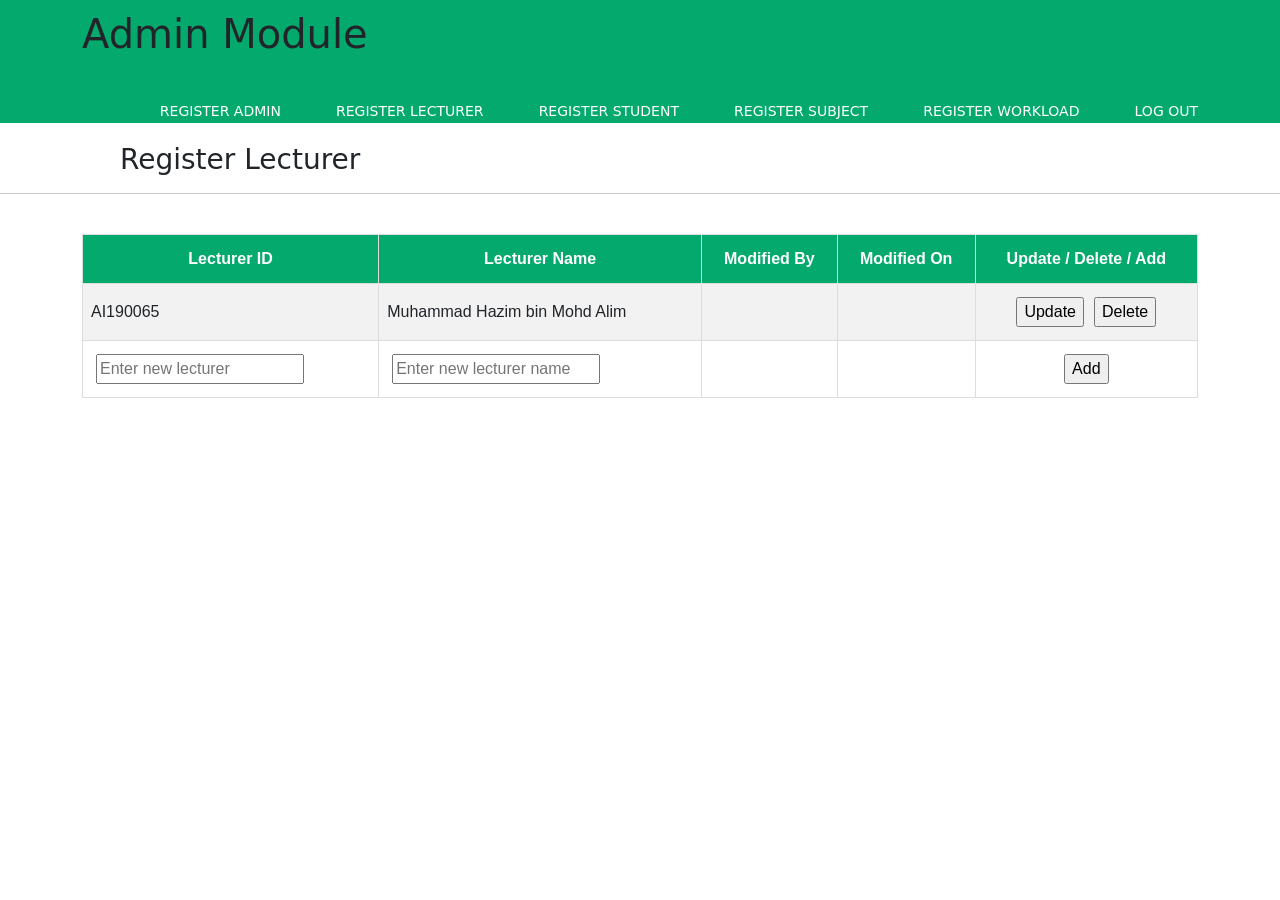
==== admin/adminRL.html @ 8ca271ae "Initial commit" ====
<!DOCTYPE html>
<link href="https://cdn.jsdelivr.net/npm/bootstrap@5.0.1/dist/css/bootstrap.min.css" rel="stylesheet" integrity="sha384-+0n0xVW2eSR5OomGNYDnhzAbDsOXxcvSN1TPprVMTNDbiYZCxYbOOl7+AMvyTG2x" crossorigin="anonymous">
<link rel="stylesheet" href="../styles.css">
<html lang="en">

<header>
    <meta charset="UTF-8">
    <meta http-equiv="X-UA-Compatible" content="IE=edge">
    <meta name="viewport" content="width=device-width, initial-scale=1.0">
    <title>Project Database</title>

    <div class="container">
        <h1 class="logo">Admin Module</h1>

        <nav>
            <ul>
                <li><a href="adminRA.html">Register Admin</a></li>
                <li><a href="adminRL.html">Register Lecturer</a></li>
                <li><a href="adminRS.html">Register Student</a></li>
                <li><a href="adminRSub.html">Register Subject</a></li>
                <li><a href="adminRW.html">Register Workload</a></li>
                <li><a href="../index.html">Log Out</a></li>
            </ul>
        </nav>

    </div>
</header>

<body>
    <h3 style="margin-left: 120px; margin-top: 20px;">Register Lecturer</h3>
    <hr>
    <div class="container">
        <table id="tablestyle">
            <tr>
                <th>Lecturer ID</th>
                <th>Lecturer Name</th>
                <th>Modified By</th>
                <th>Modified On</th>
                <th style="text-align: center;">Update / Delete / Add</th>
            </tr>

            <tr>
                <td>AI190065</td>
                <td>Muhammad Hazim bin Mohd Alim</td>
                <td></td>
                <td></td>
                <td style="text-align: center;"><input style="margin: 5px;" type="submit" value="Update"><input type="submit" value="Delete"></td>
            </tr>

            <tr>
                <td><input type="text" name="id" placeholder="Enter new lecturer" style="width: auto;"></td>
                <td><input type="text" name="name" placeholder="Enter new lecturer name" style="width: auto;"></td>
                <td></td>
                <td></td>
                <td style="text-align: center;"><input type="submit" value="Add" style="width: auto;"></input>
                </td>
            </tr>

        </table>

    </div>


</body>

</html>
---- styles.css ----
/* Styling class for our navigation bar  */

header {
    background: #04AA6D;
}

.container {
    width: 100%;
    margin: 0 auto;
}

header::after {
    content: '';
    display: table;
    clear: both;
}

.logo {
    float: left;
    padding: 10px 0;
}

nav {
    float: right;
}

nav ul {
    margin: 0;
    padding: 0;
    list-style: none;
}

nav li {
    display: inline-block;
    margin-left: 50px;
    padding-top: 23px;
    position: relative;
}

nav a {
    color: rgb(255, 255, 255);
    text-decoration: none;
    text-transform: uppercase;
    font-size: 14px;
}

nav a:hover {
    color: rgb(26, 25, 25);
}

nav a::before {
    content: '';
    display: block;
    height: 5px;
    background-color: rgb(26, 25, 25);
    position: absolute;
    top: 0;
    width: 0%;
    transition: all ease-in-out 150ms;
}

nav a:hover::before {
    width: 100%;
}


/* Table styling */

td input {
    margin: 5px;
}


/* Styling for table */

#tablestyle {
    margin-top: 40px;
    font-family: Arial, Helvetica, sans-serif;
    border-collapse: collapse;
    width: 100%;
}

#tablestyle td,
#tablestyle th {
    border: 1px solid #ddd;
    padding: 8px;
}

#tablestyle tr:nth-child(even) {
    background-color: #f2f2f2;
}

#tablestyle tr:hover {
    background-color: #ddd;
}

#tablestyle th {
    padding-top: 12px;
    padding-bottom: 12px;
    text-align: center;
    background-color: #04AA6D;
    color: white;
}
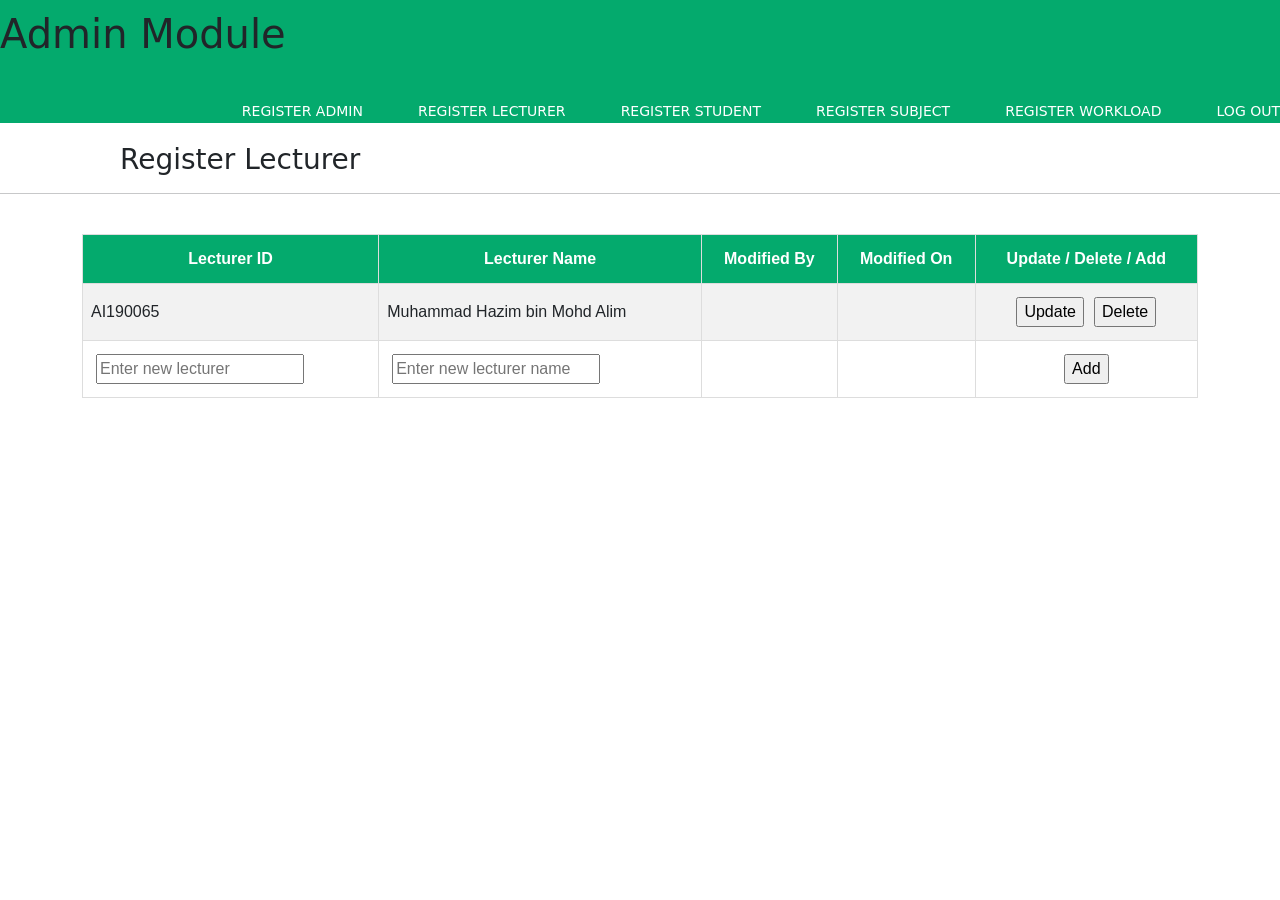
==== commit 39eb4b36: "Update adminRL.html" ====
--- a/admin/adminRL.html
+++ b/admin/adminRL.html
@@ -9,7 +9,7 @@
     <meta name="viewport" content="width=device-width, initial-scale=1.0">
     <title>Project Database</title>
 
-    <div class="container">
+    <div class=>
         <h1 class="logo">Admin Module</h1>
 
         <nav>
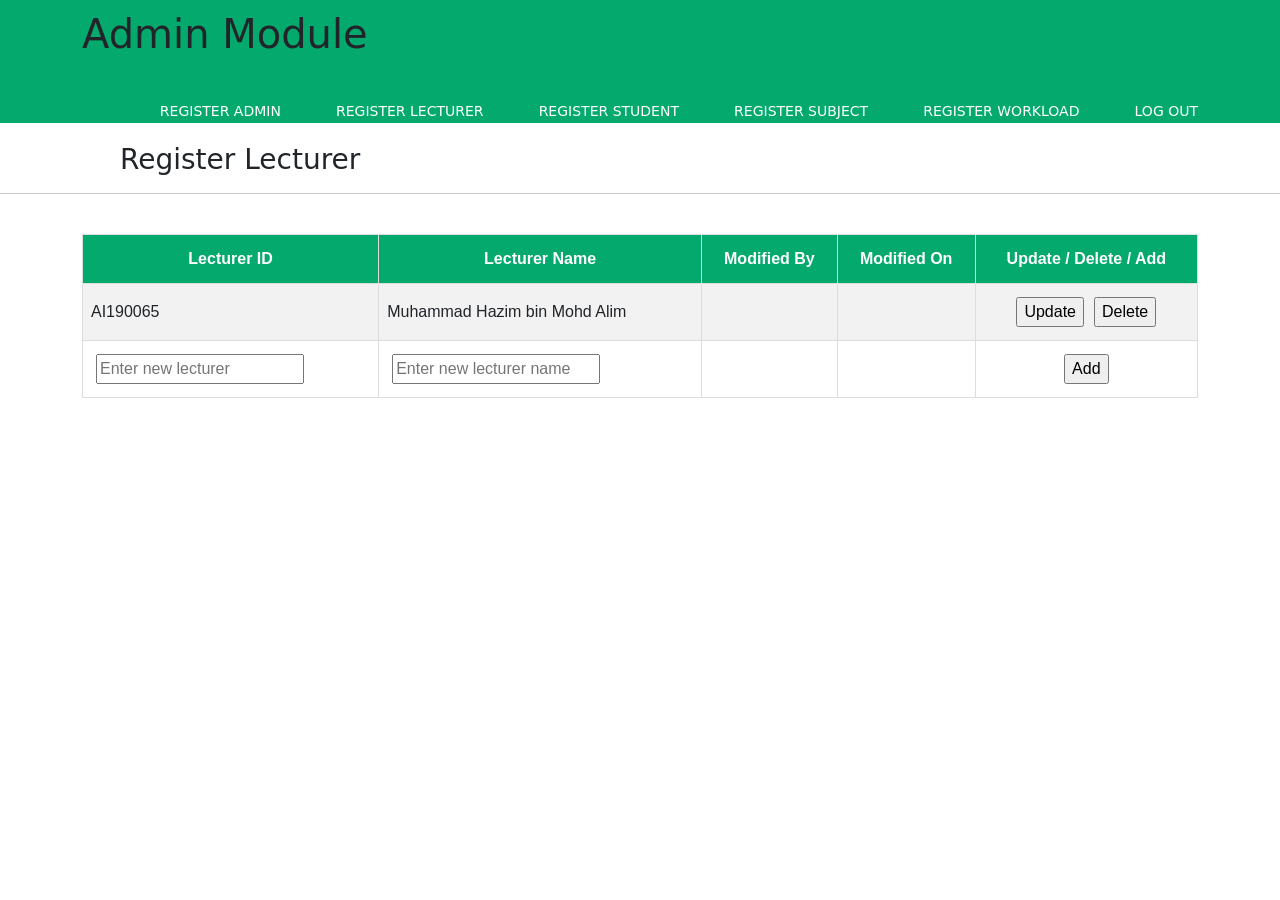
==== commit 9c41467b: "Update adminRL.html" ====
--- a/admin/adminRL.html
+++ b/admin/adminRL.html
@@ -9,7 +9,7 @@
     <meta name="viewport" content="width=device-width, initial-scale=1.0">
     <title>Project Database</title>
 
-    <div class=>
+    <div class="container">
         <h1 class="logo">Admin Module</h1>
 
         <nav>
